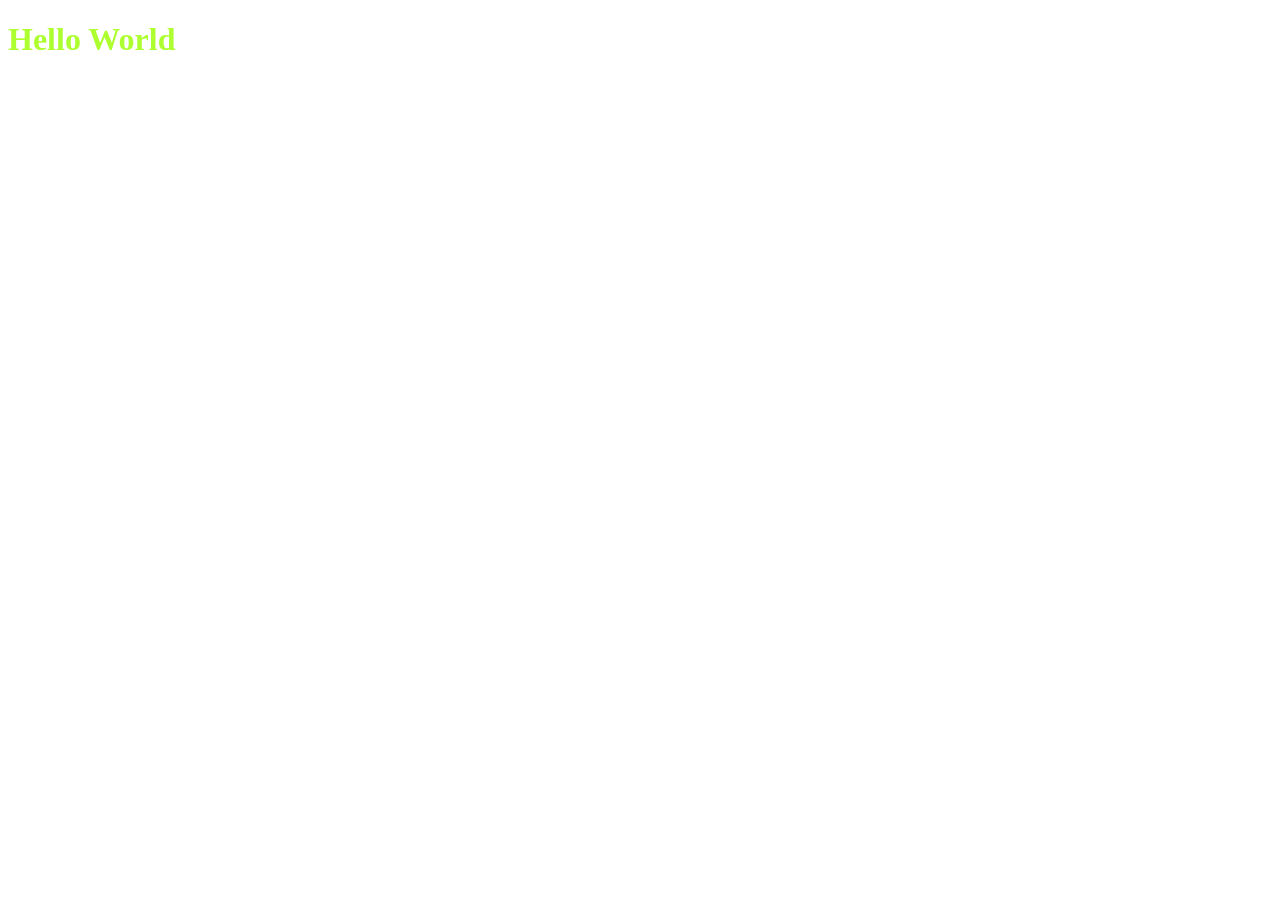
==== index.html @ 6162f9be "Add files via upload" ====
<!DOCTYPE html>
<html lang="en">
<head>
    <meta charset="UTF-8">
    <meta http-equiv="X-UA-Compatible" content="IE=edge">
    <meta name="viewport" content="width=device-width, initial-scale=1.0">
    <title>Home</title>
    <link rel="stylesheet" href="/CSS/style1.css">
</head>
<body>
    <h1>Hello World</h1>
</body>
</html>
---- CSS/style1.css ----
h1{
    color: greenyellow;
}
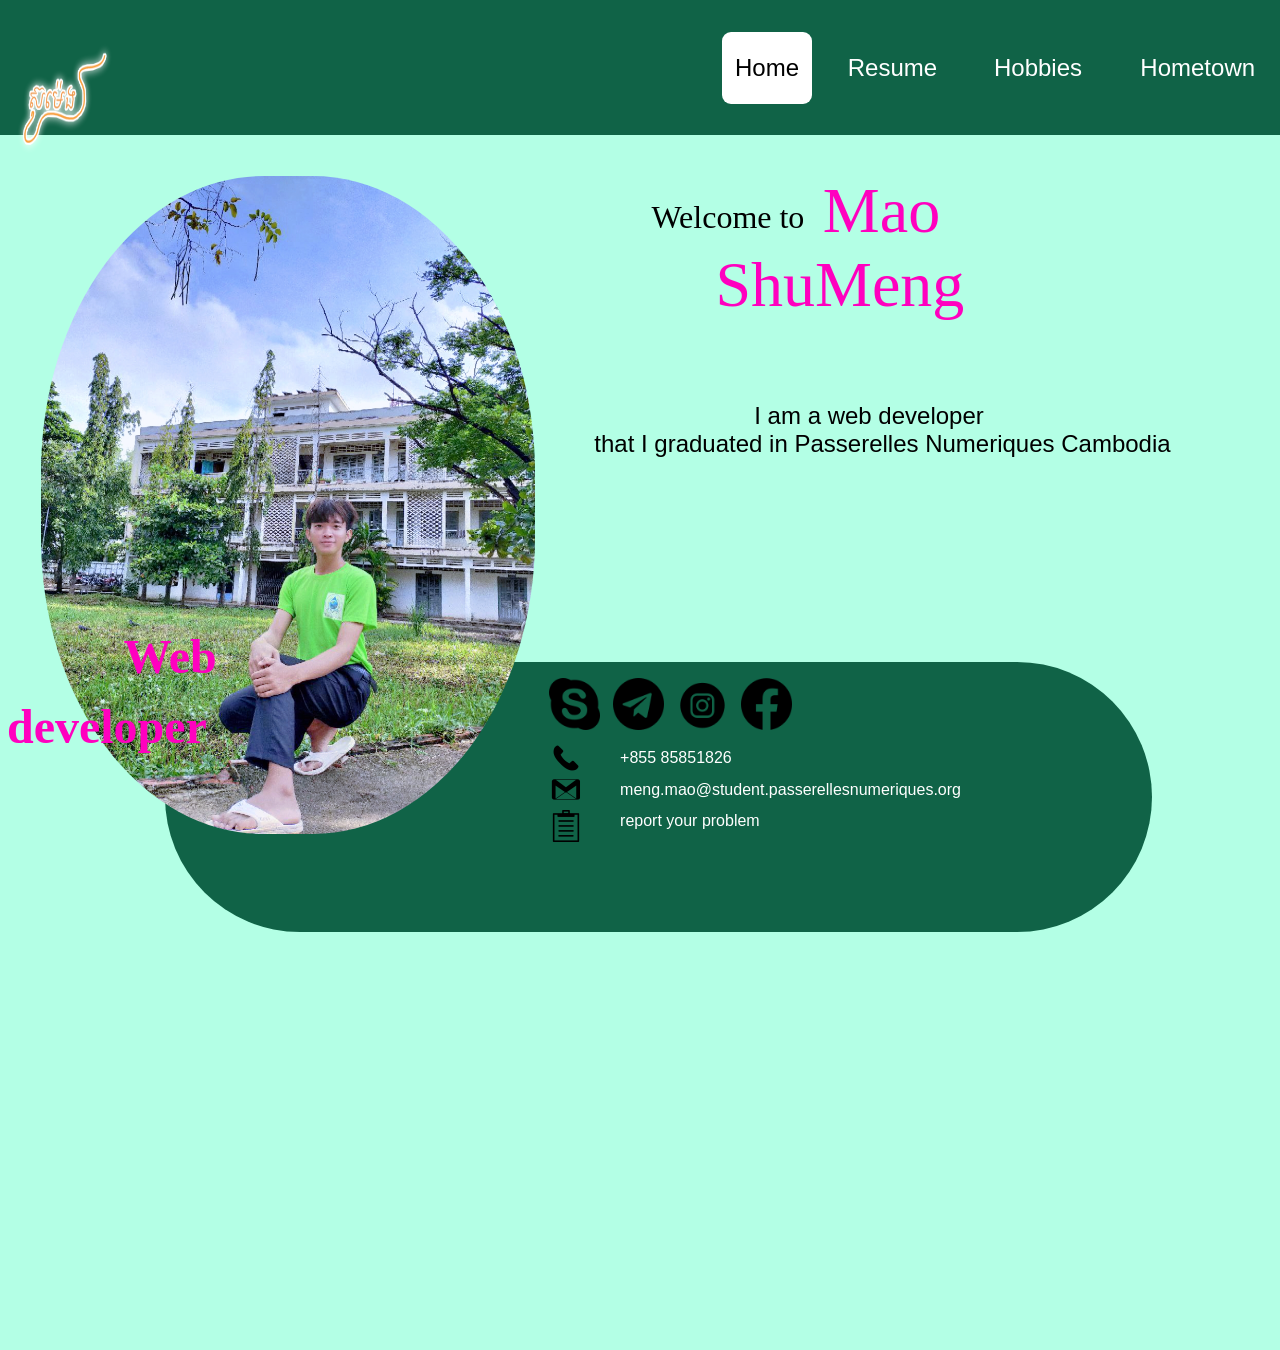
==== commit 106315c4: "add more points" ====
--- a/index.html
+++ b/index.html
@@ -6,8 +6,58 @@
     <meta name="viewport" content="width=device-width, initial-scale=1.0">
     <title>Home</title>
     <link rel="stylesheet" href="/CSS/style1.css">
+    
 </head>
 <body>
-    <h1>Hello World</h1>
+    <div class="container">
+        <header>
+            <img class="logoofmeng" src="/image/logoofmeng.png" alt="">
+        <div class="menu">
+            <ul>
+                <li ><a class="btn1" href="/index.html">Home</a></li>
+                <li><a href="/page/resume.html">Resume</a></li>
+                <li><a href="/page/hobbies.html">Hobbies</a></li>
+                <li><a href="/page/hometown.html">Hometown</a></li>
+            </ul>
+        </div>
+        </header>
+        <div class="content">
+            <div class="partofphoto">
+                
+                <img class="imgoffirsthome" src="/image/firstimgofhome.jpg" alt="">
+                <h1>Web <span>developer</span></h1>
+                <div class="contactus">
+                    <div class="logoicons">
+                        <ul>
+                            <li><a href=""><img src="/image/skype.png" alt=""></a></li>
+                            <li><a href=""><img src="/image/telegram.png" alt=""></a></li>
+                            <li><a href=""><img src="/image/instagram.png" alt=""></a></li>
+                            <li><a href=""><img src="/image/facebook.png" alt=""></a></li>
+                        </ul>
+                    </div>
+                    <div class="moredetail">
+                        <ul class="moredetail1">
+                            <li><a href=""><img src="/image/phonecall.png" alt=""></a></li>
+                            <li><a href=""></a><img src="/image/email.png" alt=""></li>
+                            <li><a href=""></a><img src="/image/report.png" alt=""></li>
+                        </ul>
+                        <ul class="moredetail2">
+                            <li><a href="">+855 85851826</a></li>
+                            <li><a href="">meng.mao@student.passerellesnumeriques.org</a></li>
+                            <li><a href="">report your problem</a></li>
+                        </ul>
+                    </div>
+                </div>
+            </div>
+            <div class="partoftext">
+                <div class="partabove">
+                    <div class="partone">Welcome to</div>
+                    <div class="parttwo">Mao <span>ShuMeng</span></div>
+                </div>
+                <div class="partunder"><span>I am a web developer</span>  <br>that I graduated in Passerelles Numeriques Cambodia
+                </div>
+            </div>
+        </div>
+    </div>
 </body>
 </html>
--- a/CSS/style1.css
+++ b/CSS/style1.css
@@ -1,3 +1,195 @@
-h1{
-    color: greenyellow;
+body{
+    margin: 0;
+    padding: 0;
+    font-family: sans-serif;
+}
+.container{
+    height: 150vh;
+    background-color: rgb(179, 255, 229);
+}
+header{
+    background-color: rgb(16, 99, 71);
+    height: 15vh;
+    display: flex;
+    flex-direction: row;
+}
+.logoofmeng{
+    width: 15%;
+    height: 35vh;
+    margin-top: -4%;
+    margin-left: -3%;
+}
+.menu{
+    display: flex;
+}
+.menu ul{
+    display: flex;
+    list-style: none;
+    justify-content: center;
+    align-items: center;
+    margin-left: 155%;
+    font-size:x-large;
+}
+.menu ul li{
+    display: flex;
+    padding:8%;
+}
+.menu ul li a{
+    display: flex;
+    text-decoration: none;
+    flex-direction: row;
+    padding: 5%;
+    color: white;
+    
+}
+.menu ul li a:hover{
+    background-color: rgb(255, 255, 255);
+    border-radius: 1vh;
+    width: 100%;
+    padding: 0 20%;
+    height: 8vh;
+    color: black;
+    display: flex;
+    justify-content: center;
+    align-items: center;
+    transition: 1s ease;
+}
+.menu ul li .btn1 {
+    background-color: rgb(255, 255, 255);
+    border-radius: 1vh;
+    width: 100%;
+    padding: 0 20%;
+    height: 8vh;
+    color: black;
+    display: flex;
+    justify-content: center;
+    align-items: center;
+}
+.content{
+    display: flex;
+}
+.partofphoto{
+    display: flex;
+    width: 90%;
+    flex-direction: column;
+}
+.partofphoto h1{
+    display: flex;
+    font-size: 3rem;
+    color: rgb(255, 0, 191);
+    margin-left: 15%;
+    margin-top: -30%;
+    font-family: serif;
+    z-index: 30;
+}
+.partofphoto h1 span{
+    margin-left: -30%;
+    margin-top: 10%;
+}
+.imgoffirsthome{
+    width: 60%;
+    border-radius: 45%;
+    margin: 5%;
+    z-index: 20;
+}
+.contactus{
+    background-color: rgb(16, 99, 71);
+    display: flex;
+    flex-direction: column;
+    height: 30vh;
+    border-radius: 15vh;
+    margin-right: -40%;
+    margin-left: 20%;
+    margin-top: -15%;
+    z-index: 10;
+}
+.logoicons img{
+    width: 200%;
+}
+.logoicons{
+    margin-left: 31%;
+    display: flex;
+    flex-direction: row;
+}
+.logoicons ul{
+    display: flex;
+    list-style: none;
+}
+.logoicons ul li{
+    margin-left: 15%;
+}
+.logoicons ul li a{
+    display: flex;
+    text-decoration: none;
+    color: black;
+}
+.moredetail{
+    display: flex;
+    margin-left: 35%;
+    flex-direction: row;
+    margin-top: -2%;
+}
+.moredetail img{
+    width: 50%;
+}
+.moredetail .moredetail1{
+    display: flex;
+    list-style: none;
+    flex-direction: column;
+}
+.moredetail1 li a{
+    display: flex;
+    text-decoration: none;
+    color: black;
+}
+.moredetail2{
+    margin-top: 1.5%;
+}
+.moredetail2 li{
+    margin-top: 4%;
+    list-style: none;
+}
+.moredetail2 li a{
+    text-decoration: none;
+    color: white;
+    margin-left: -10%;
+}
+.partoftext{
+    width: 50%;
+    display: flex;
+    flex-direction: column;
+    margin-top: 5%;
+}
+.partabove{
+    width: 50%;
+    height: 20vh;
+    font-family: serif;
+}
+.partone{
+    font-size: 2rem;
+    margin-left: -75%;
+    margin-bottom: -27%;
+}
+.parttwo{
+    font-size: 4rem;
+    color: rgb(255, 0, 191);
+}
+.parttwo span{
+    margin-left: -47%;
+}
+.partunder{
+    width: 140%;
+    height: 20vh;
+    margin-left: -50%;
+    margin-top: 5%;
+    font-size: 1.3rem;
+    font-size: x-large;
+}
+.partunder span{
+    margin-left: 25%;
+}
+@media(max-width:550px){
+    .logoofmeng{
+        
+    }
 }
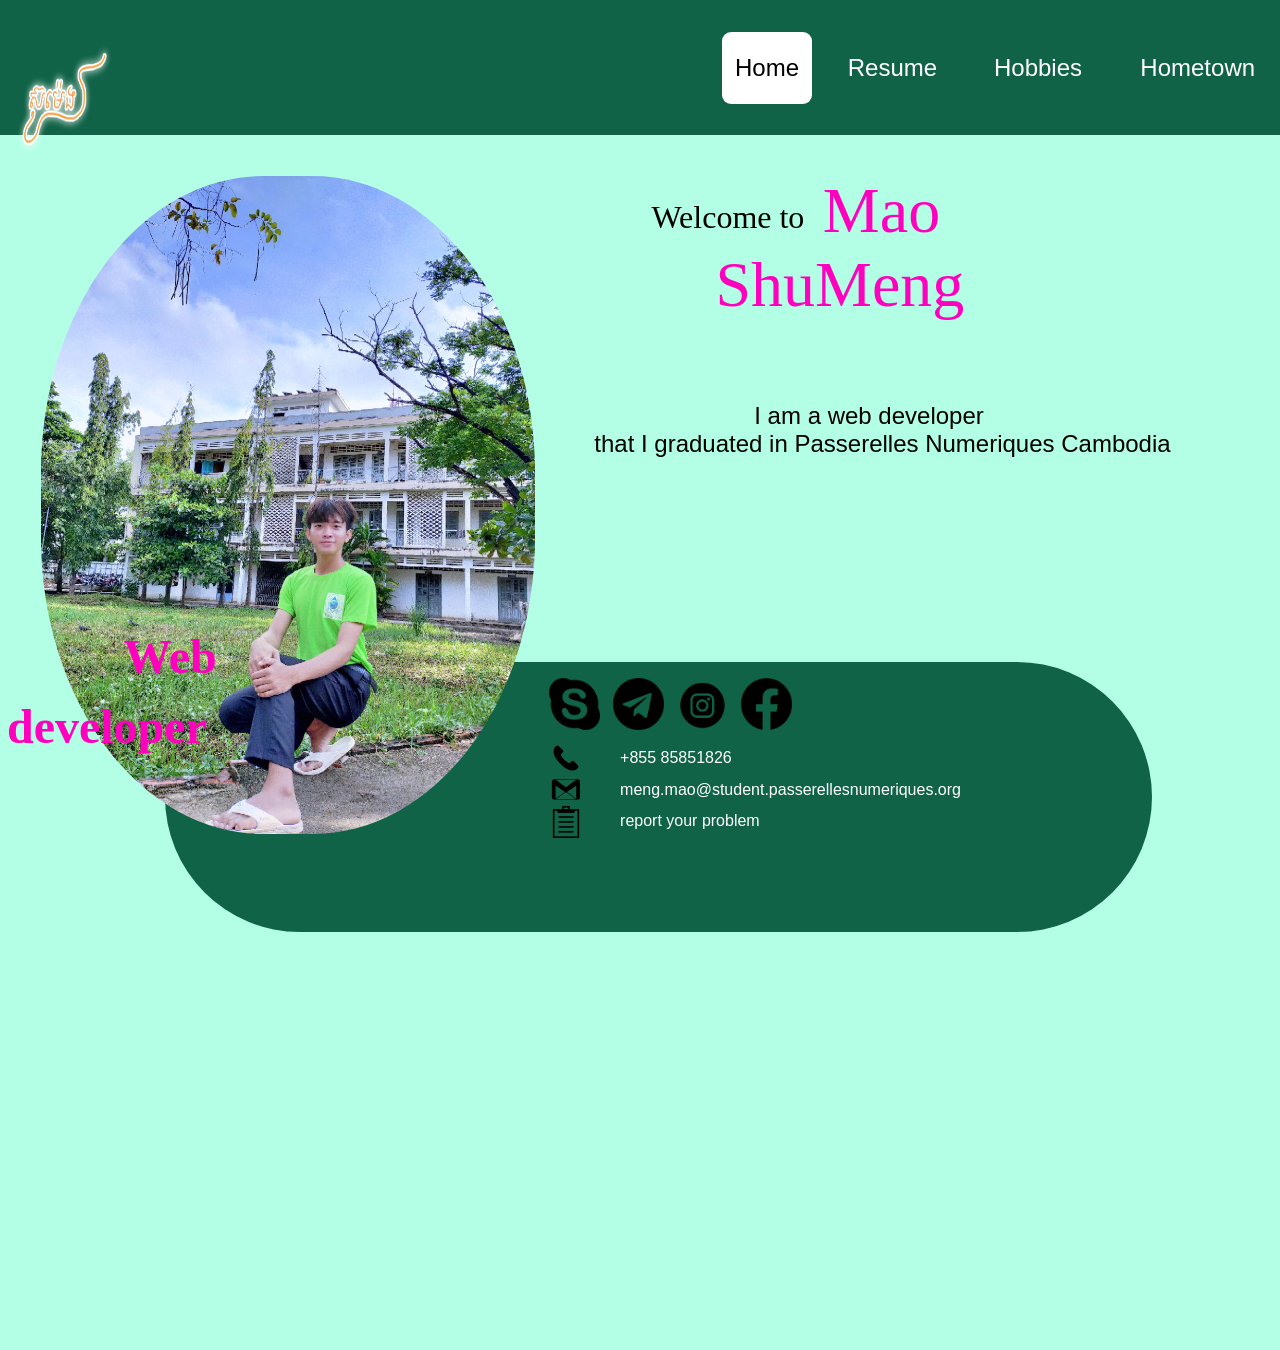
==== commit be65c972: "add more" ====
--- a/index.html
+++ b/index.html
@@ -38,8 +38,8 @@
                     <div class="moredetail">
                         <ul class="moredetail1">
                             <li><a href=""><img src="/image/phonecall.png" alt=""></a></li>
-                            <li><a href=""></a><img src="/image/email.png" alt=""></li>
-                            <li><a href=""></a><img src="/image/report.png" alt=""></li>
+                            <li><a href=""><img src="/image/email.png" alt=""></a></li>
+                            <li><a href=""><img src="/image/report.png" alt=""></a></li>
                         </ul>
                         <ul class="moredetail2">
                             <li><a href="">+855 85851826</a></li>
--- a/CSS/style1.css
+++ b/CSS/style1.css
@@ -132,7 +132,7 @@
 .moredetail img{
     width: 50%;
 }
-.moredetail .moredetail1{
+.moredetail1{
     display: flex;
     list-style: none;
     flex-direction: column;
@@ -188,8 +188,336 @@
 .partunder span{
     margin-left: 25%;
 }
+
+
+
+                              /* Part of resume */
+.container1{
+    height: 370vh;
+    background-color: rgb(179, 255, 229);
+}
+.content1{
+    display: flex;
+    flex-direction: row;
+    height: 350vh;
+}
+.partleft{
+    width: 40%;
+    margin: 3%;
+    height: 50vh;
+    background-color: rgb(16, 99, 71);
+    border-radius: 3vh;
+    padding: 3%;
+}
+.titlepart{
+    display: flex;
+    flex-direction: row;
+    margin-left: 15%;
+}
+.titleresume{
+    font-size: 2.5rem;
+    font-family: serif;
+    color: white;
+    margin-left: 5%;
+    margin-top: 3%;
+}
+.bodypart .circle{
+    background-color: white;
+    width: 3.5vh;
+    height: 3.5vh;
+    border-radius: 10vh;
+    margin-top: 60%;
+}
+.bodypart ul li ,.circle{
+    list-style: none;
+    margin-top: 8%;
+}
+.bodypart{
+    display: flex;
+    flex-direction: row;
+}
+.bodypart ul li a{
+    text-decoration: none;
+    color: black;
+    font-size: 1.5rem;
+    font-weight: 500;
+}
+.footerpart a{
+    text-decoration: none;
+    color: black;
+    font-size: 1rem;
+}
+.footerpart button {
+    margin-top: 5%;
+    margin-left: 20%;
+    width: 60%;
+    height: 8vh;
+    border-radius: 5vh;
+}
+.partright{
+    background-color: rgb(16, 99, 71);
+    width: 45%;
+    height: 320vh;
+    border-radius: 3vh;
+    margin-top: 3%;
+}
+.box1{
+    width: 90%;
+    border-radius: 2vh;
+    background-color: white;
+    text-align: center;
+    height: 40vh;
+    margin: auto;
+    margin-top: 5%;
+}
+.box1 h1{
+    font-family: serif;
+}
+.box1text{
+    margin: 5%;
+    font-size: larger;
+}
+
+               /* part of hobbies */
+.container2{
+    height: 400vh;
+    background-color: rgb(179, 255, 229);
+    
+}
+.card1{
+    display: flex;
+    flex-direction: row;
+    margin: 5%;
+}
+.photocircle{
+    display: flex;
+    width: 30%;
+    position: absolute;
+    margin-left: -1.5%;
+}
+.photocircle img{
+    border-radius: 50%;
+    width: 100%;
+    height: 35vh;
+    margin-left: 35%;
+    border: 10px solid rgb(255, 0, 170);
+}
+.thetext{
+    width: 60%;
+    margin-left: 30%;
+    display: flex;
+    flex-direction: column;
+    border-radius: 5vh;
+    height: 40vh;
+    background-color: rgb(190, 159, 164);
+}
+.thetext h1{
+    display: flex;
+    font-family: serif;
+    justify-content: center;
+}
+.card1text{
+    margin: 0 5%;
+    font-size: 1.5rem;
+    display: flex;
+}
+                      /* part of hometown */
+.container3{
+    background-color: rgb(179, 255, 229);
+    height: 600vh;
+}
+.content3 h1{
+    text-align: center;
+    font-family: serif;
+    border: 2px solid;
+    width: 50%;
+    height: 3vh;
+    margin: auto;
+    margin-top: 5%;
+    padding: 5%;
+    border-radius: 5vh;
+    background-color: rgb(148, 78, 90);
+}
+.content3 p{
+    font-size: 1.8rem;
+    padding: 5%;
+}
+.content3 img{
+    width: 50%;
+    height: 80vh;
+    margin: auto;
+    margin-left: 25%;
+    border-radius: 30%;
+}
+iframe{
+    margin-left: 25%;
+    margin-top: 5%;
+}
 @media(max-width:550px){
+    .container{
+        height: 185vh;
+    }
+    header{
+        height: 45vh;
+        display: flex;
+        
+    }
     .logoofmeng{
-        
-    }
-}+        display: flex;
+        width: 50%;
+        margin-top: -15%;
+        margin-left: 28%;
+    }
+    .menu{
+        display: flex;
+        margin-left: -85%;
+        margin-top: 5%;
+    }
+    .menu ul{
+        display: flex;
+        flex-direction: column;
+    }
+    .menu ul li{
+        display: flex;
+    }
+    .menu ul li a{
+        font-size: large;
+        color: black;
+    }
+    .menu ul li .btn1{
+        background-color: rgb(255, 255, 255);
+        border-radius: 1vh;
+        width: 100%;
+        padding: 0 20%;
+        height: 5vh;
+        color: black;
+        display: flex;
+        justify-content: center;
+        align-items: center;
+    }
+    .menu ul li a:hover{
+        height: 5vh;
+    }
+    .content{
+        display: flex;
+        flex-direction: column;
+    }
+    .contactus{
+        width: 80vh;
+        height:15vh;
+        margin-left: -10%;
+        margin-top: 50%;
+        border-radius: 0 60vh 0 0;
+    }
+    .imgoffirsthome{
+        margin-left: 25%;
+        margin-top: 50%;
+        width: 60%;
+        height: 50vh;
+        border-radius: 100%;
+    }
+    .partofphoto h1{
+        width: 100%;
+    }
+    .partofphoto h1 span{
+        width: 100%;
+    }
+    .partoftext{
+        margin-top: -170%;
+        margin-left: 30%;
+    }
+    .partone{
+        margin-top: 10%;
+    }
+    .parttwo{
+        margin-left: 60%;
+        margin-top: -50%;
+    }
+    .partunder{
+        margin-top: 180%;
+        width: 180%;
+        font-size: 1rem;
+        margin-bottom: -50%;
+    }
+    .logoicons img {
+        width: 40%;
+    }
+    .logoicons{
+        margin-left: 15%;
+        display: flex;
+        flex-direction: row;
+    }
+    .logoicons ul{
+        display: flex;
+        list-style: none;
+        margin-left: -5%;
+    }
+    .logoicons ul li{
+        margin-left: -10%;
+        margin-top: -5%;
+    }
+    .logoicons ul li a{
+        display: flex;
+        text-decoration: none;
+        color: black;
+    }
+    .moredetail{
+        display: flex;
+        margin-left: 35%;
+        flex-direction: row;
+        margin-top: -2%;
+    }
+    .moredetail img{
+        width: 50%;
+    }
+    .moredetail1{
+        display: flex;
+        list-style: none;
+        margin-top: 1%;
+        margin-left: -45%;
+        flex-direction: column;
+    }
+    .moredetail1 li a{
+        width: 5vh;
+        display: flex;
+        text-decoration: none;
+        color: black;
+    }
+    .moredetail2{
+        margin-top: 1.5%;
+    }
+    .moredetail2 li{
+        margin-top: -1%;
+        margin-left: -10%;
+        list-style: none;
+    }
+    .moredetail2 li a{
+        text-decoration: none;
+        color: white;
+        font-size: x-small;
+    }
+                      /*    part of resume */
+    .container1{
+        height: 550vh;
+    }
+    .content1{
+        display: flex;
+        flex-direction: column;
+    }
+    .partleft{
+        margin-bottom: -72.8%;
+        margin-left: 15%;
+    }
+    .partright{
+        width: 80%;
+        margin-left: 10%;
+        height: 550vh;
+    }
+    .box1{
+        height: 60vh;
+    }
+    .footerpart{
+        margin-left: -50%;
+        margin-top: 200%;
+    }
+}
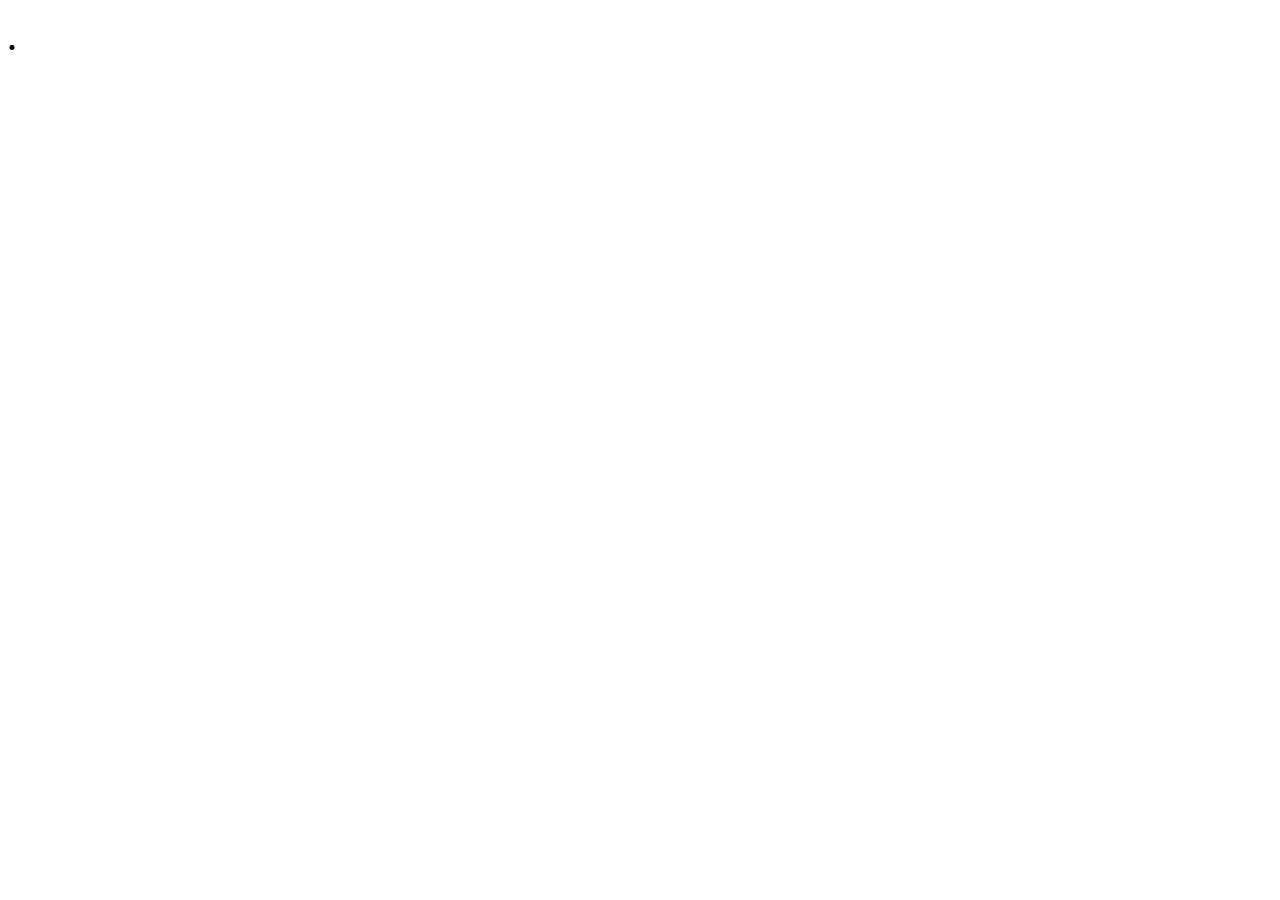
==== commit ba279a20: "check mistakes" ====
--- a/index.html
+++ b/index.html
@@ -4,60 +4,9 @@
     <meta charset="UTF-8">
     <meta http-equiv="X-UA-Compatible" content="IE=edge">
     <meta name="viewport" content="width=device-width, initial-scale=1.0">
-    <title>Home</title>
-    <link rel="stylesheet" href="/CSS/style1.css">
-    
+    <title>Document</title>
 </head>
 <body>
-    <div class="container">
-        <header>
-            <img class="logoofmeng" src="/image/logoofmeng.png" alt="">
-        <div class="menu">
-            <ul>
-                <li ><a class="btn1" href="/index.html">Home</a></li>
-                <li><a href="/page/resume.html">Resume</a></li>
-                <li><a href="/page/hobbies.html">Hobbies</a></li>
-                <li><a href="/page/hometown.html">Hometown</a></li>
-            </ul>
-        </div>
-        </header>
-        <div class="content">
-            <div class="partofphoto">
-                
-                <img class="imgoffirsthome" src="/image/firstimgofhome.jpg" alt="">
-                <h1>Web <span>developer</span></h1>
-                <div class="contactus">
-                    <div class="logoicons">
-                        <ul>
-                            <li><a href=""><img src="/image/skype.png" alt=""></a></li>
-                            <li><a href=""><img src="/image/telegram.png" alt=""></a></li>
-                            <li><a href=""><img src="/image/instagram.png" alt=""></a></li>
-                            <li><a href=""><img src="/image/facebook.png" alt=""></a></li>
-                        </ul>
-                    </div>
-                    <div class="moredetail">
-                        <ul class="moredetail1">
-                            <li><a href=""><img src="/image/phonecall.png" alt=""></a></li>
-                            <li><a href=""><img src="/image/email.png" alt=""></a></li>
-                            <li><a href=""><img src="/image/report.png" alt=""></a></li>
-                        </ul>
-                        <ul class="moredetail2">
-                            <li><a href="">+855 85851826</a></li>
-                            <li><a href="">meng.mao@student.passerellesnumeriques.org</a></li>
-                            <li><a href="">report your problem</a></li>
-                        </ul>
-                    </div>
-                </div>
-            </div>
-            <div class="partoftext">
-                <div class="partabove">
-                    <div class="partone">Welcome to</div>
-                    <div class="parttwo">Mao <span>ShuMeng</span></div>
-                </div>
-                <div class="partunder"><span>I am a web developer</span>  <br>that I graduated in Passerelles Numeriques Cambodia
-                </div>
-            </div>
-        </div>
-    </div>
+    <h1>.</h1>
 </body>
 </html>
